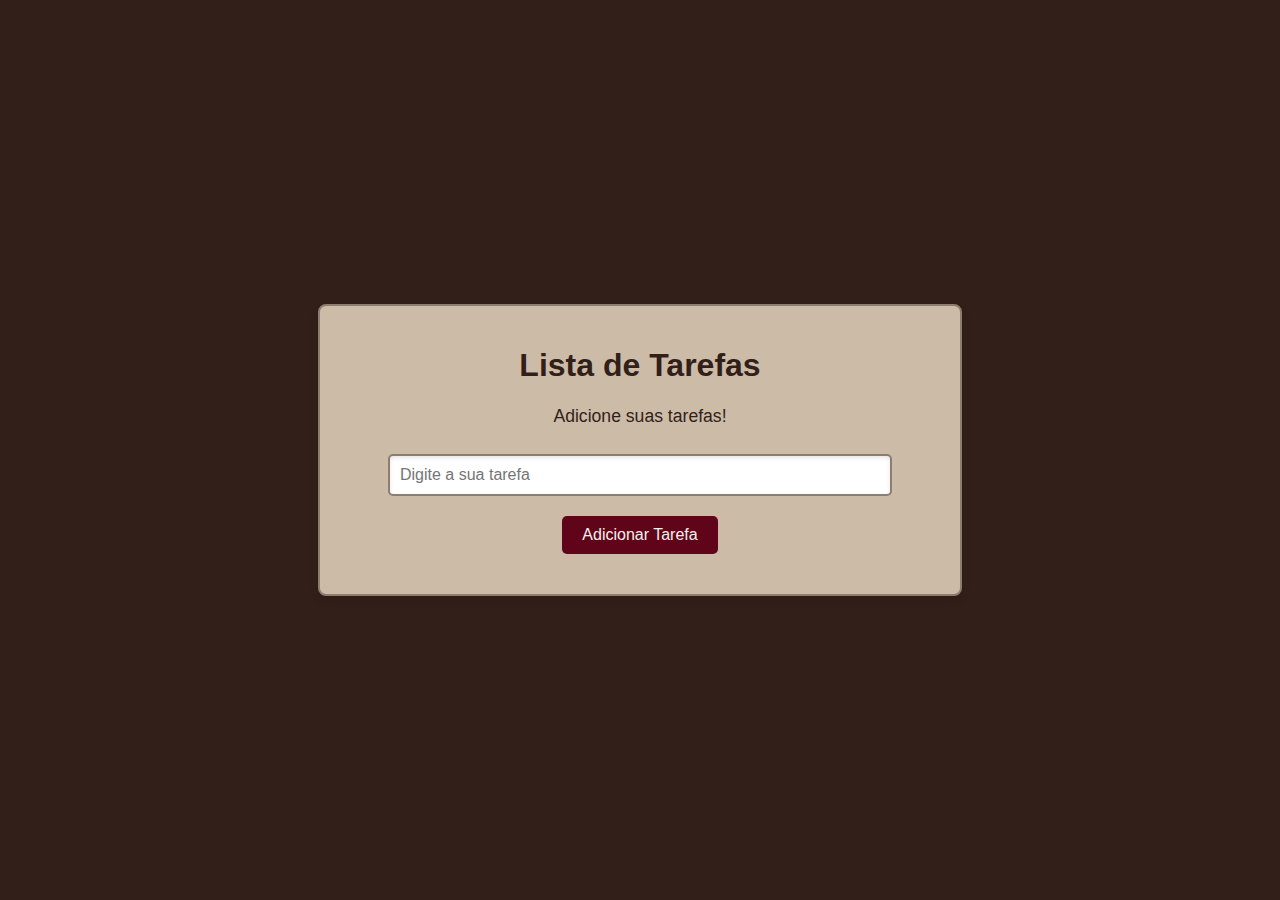
==== Aula3/aula-js-3-main/index.html @ e9b3f609 "arrays, repetições e escopo" ====
<!DOCTYPE html>
<html lang="pt-BR">
<head>
  <meta charset="UTF-8">
  <meta name="viewport" content="width=device-width, initial-scale=1.0">
  <title>Lista de Tarefas</title>
  <link rel="stylesheet" href="style.css">
</head>
<body>
  <div class="container">
    <h1>Lista de Tarefas</h1>
    <p>Adicione suas tarefas!</p>
    <input type="text" id="inputTarefa" placeholder="Digite a sua tarefa">
    <button onclick="adicionarTarefa()">Adicionar Tarefa</button>
    <p id="mensagem"></p>
    <ul id="listaTarefas"></ul>
  </div>

  <script src="script.js"></script>

</body>
</html>
---- Aula3/aula-js-3-main/style.css ----
body {
    font-family: Arial, sans-serif;
    display: flex;
    justify-content: center;
    align-items: center;
    height: 100vh;
    margin: 0;
    background-color: #331F19; 
}
.container {
    text-align: center;
    background-color: #CBBBA7;
    padding: 20px;
    border-radius: 8px;
    box-shadow: 0 4px 8px rgba(0, 0, 0, 0.1);
    width: 90%;
    max-width: 600px;
    border: 2px solid #8B7D70;
}
h1 {
    color: #331F19;
}
p {
    color: #331F19;
    font-size: 1.1em;
}
button {
    background-color: #60041A;
    color: #F4F0EA;
    padding: 10px 20px;
    border: none;
    border-radius: 5px;
    cursor: pointer;
    font-size: 1em;
    transition: background-color 0.3s ease;
    margin-top: 10px;
}
button:hover {
    background-color: #A34743;
}
ul {
    list-style: none;
    padding: 0;
    margin-top: 20px;
}
ul li {
    background-color: #F4F0EA;
    color: #331F19;
    padding: 10px;
    margin: 5px 0;
    border-radius: 5px;
    box-shadow: 0 2px 4px rgba(0, 0, 0, 0.1);
}

/* Estilo para o campo de entrada */
input[type="text"] {
    padding: 10px;
    width: 80%;
    max-width: 500px;
    margin-top: 10px;
    margin-bottom: 10px;
    border: 2px solid #8B7D70;
    border-radius: 5px;
    font-size: 1em;
    box-shadow: inset 0 2px 4px rgba(0, 0, 0, 0.1);
    outline: none;
    transition: border-color 0.3s ease;
}
input[type="text"]:focus {
    border-color: #60041A;
    box-shadow: inset 0 2px 4px rgba(96, 4, 26, 0.3);
}
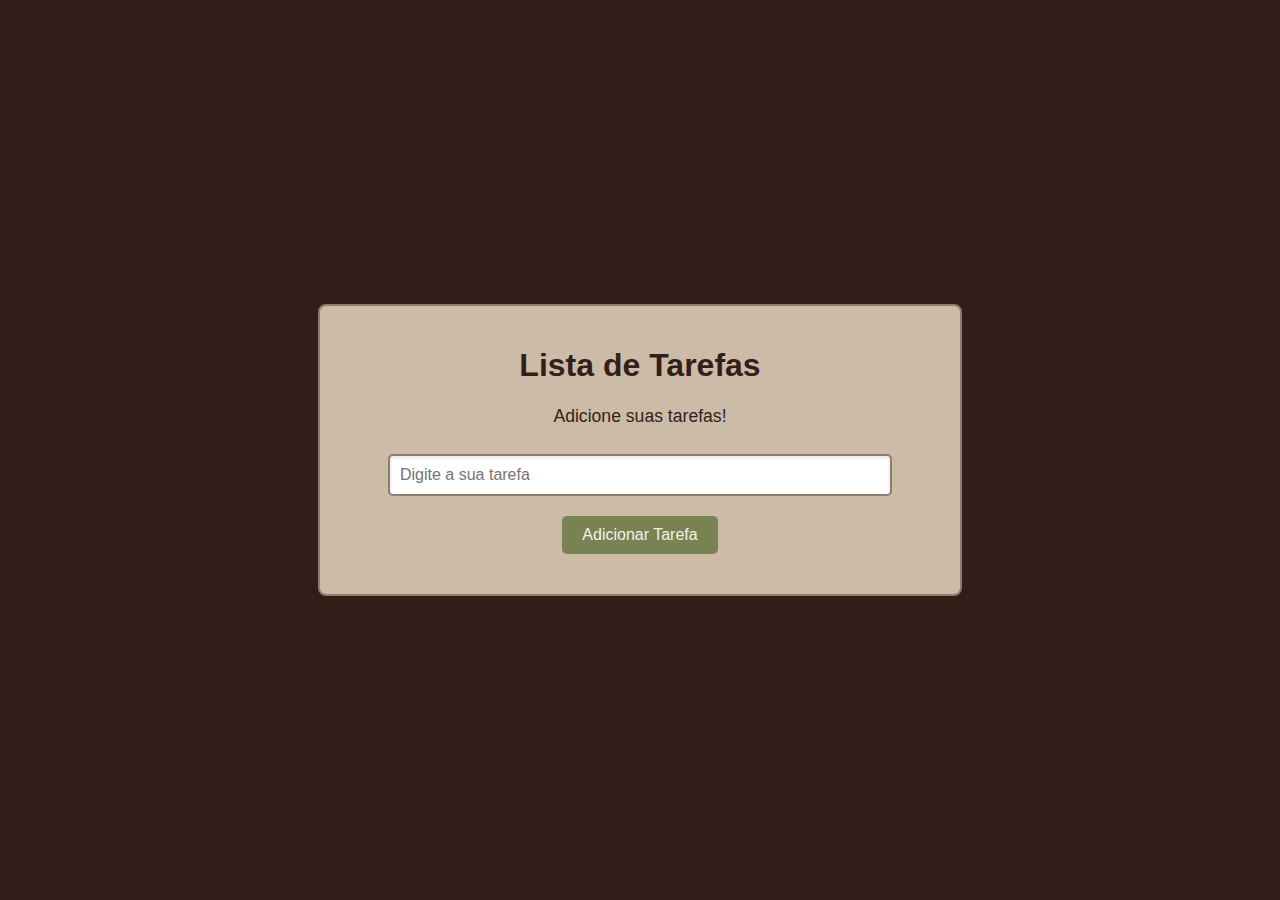
==== commit 74a1a3c3: "arrays" ====
--- a/Aula3/aula-js-3-main/index.html
+++ b/Aula3/aula-js-3-main/index.html
@@ -12,6 +12,7 @@
     <p>Adicione suas tarefas!</p>
     <input type="text" id="inputTarefa" placeholder="Digite a sua tarefa">
     <button onclick="adicionarTarefa()">Adicionar Tarefa</button>
+    <button id="botaoRemoverTudo" onclick="limparLista()" class="botao-lista">Limpar tudo</button>
     <p id="mensagem"></p>
     <ul id="listaTarefas"></ul>
   </div>
--- a/Aula3/aula-js-3-main/style.css
+++ b/Aula3/aula-js-3-main/style.css
@@ -25,7 +25,7 @@
     font-size: 1.1em;
 }
 button {
-    background-color: #60041A;
+    background-color: #798252;
     color: #F4F0EA;
     padding: 10px 20px;
     border: none;
@@ -36,7 +36,8 @@
     margin-top: 10px;
 }
 button:hover {
-    background-color: #A34743;
+    background-color: #CCD595;
+    color: #504e4d;
 }
 ul {
     list-style: none;
@@ -69,4 +70,42 @@
 input[type="text"]:focus {
     border-color: #60041A;
     box-shadow: inset 0 2px 4px rgba(96, 4, 26, 0.3);
+}
+button.remover {
+    background-color: #A34743;
+    color: #F4F0EA;
+    padding: 5px 5px;
+    border: none;
+    border-radius: 5px;
+    cursor: pointer;
+    font-size: 0.6em;
+    margin-left: 5px;
+    transition: background-color 0.3s ease;
+}
+button.remover:hover {
+    background-color: #60041A;
+}
+button.editar {
+    background-color: #331F19;
+    color: #F4F0EA;
+    padding: 5px 5px;
+    border: none;
+    border-radius: 5px;
+    cursor: pointer;
+    font-size: 0.6em;
+    margin-left: 5px;
+    transition: background-color 0.3s ease;
+}
+button.editar:hover {
+    background-color: #744d41;
+}
+
+.botao-lista {
+    background-color: #A34743;
+    display: none;
+}
+
+.botao_lista:hover {
+    background-color: #60041A;
+    color: #F4F0EA;
 }